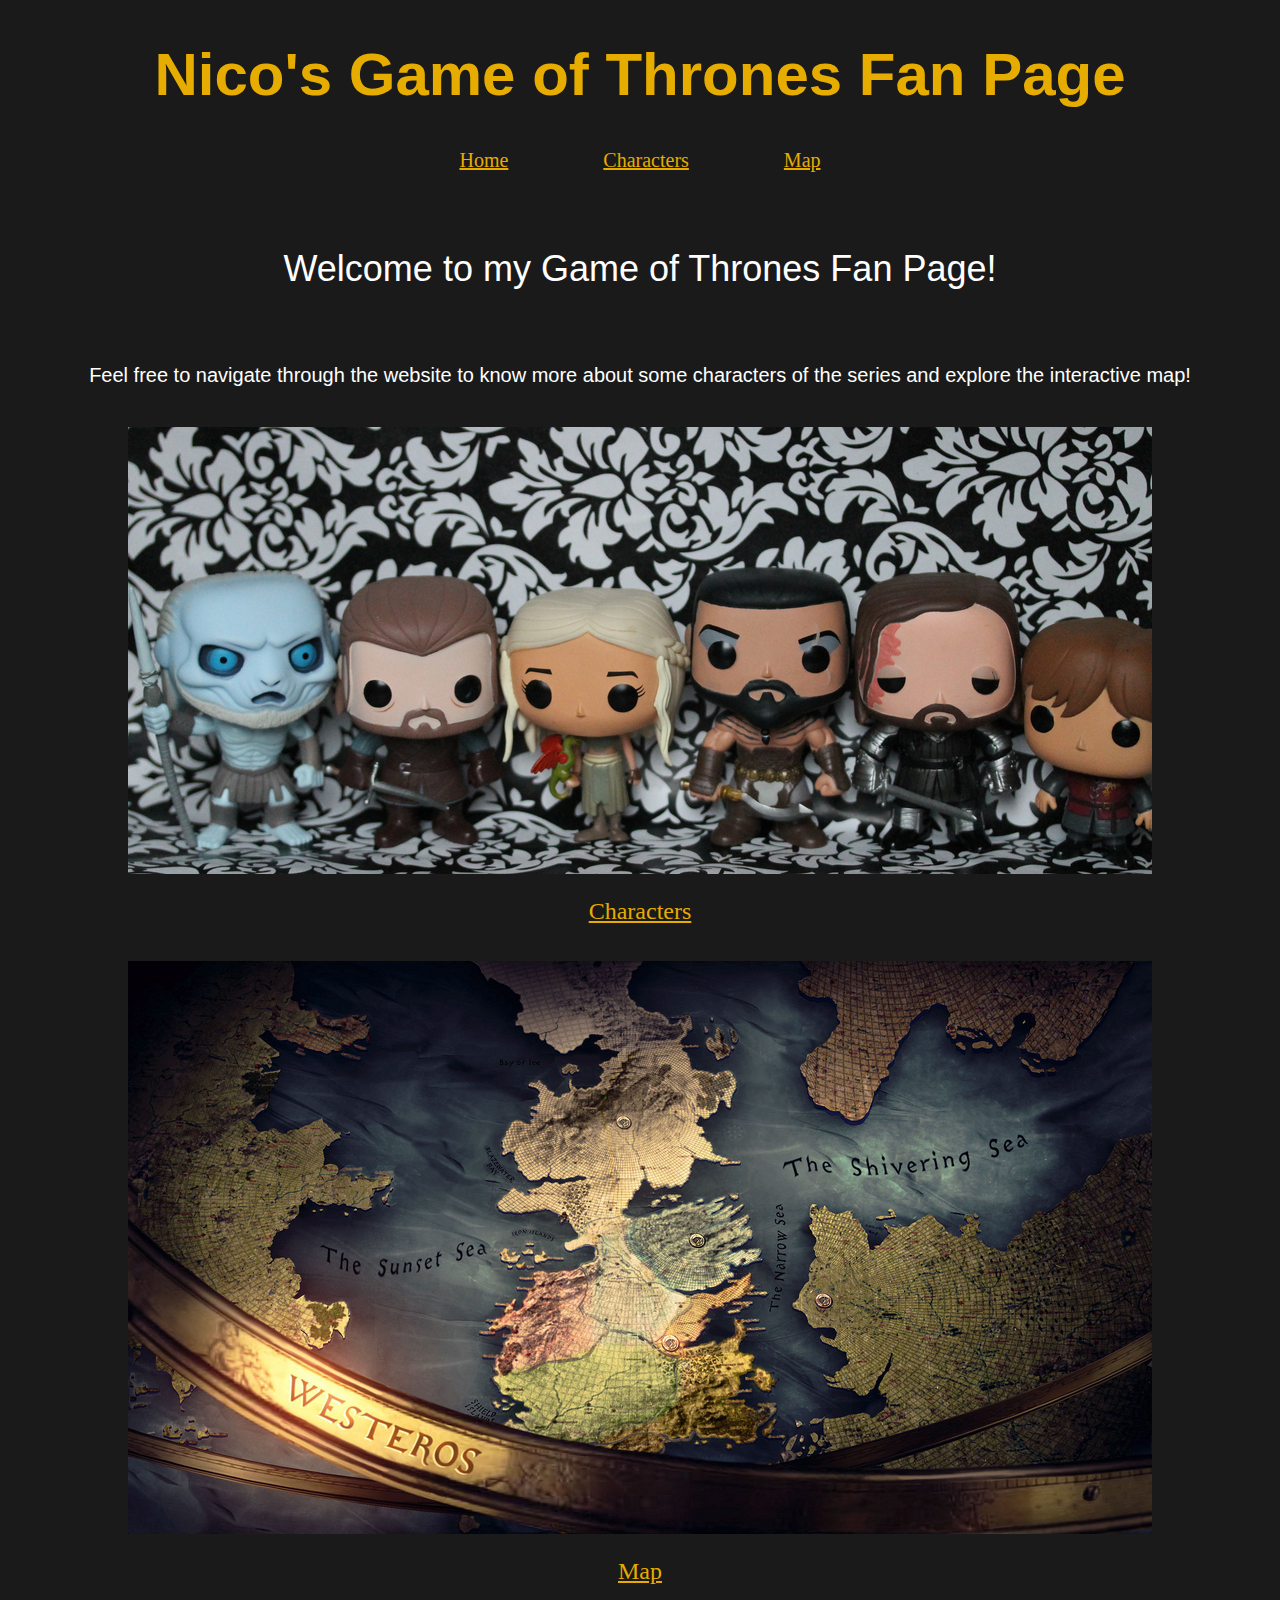
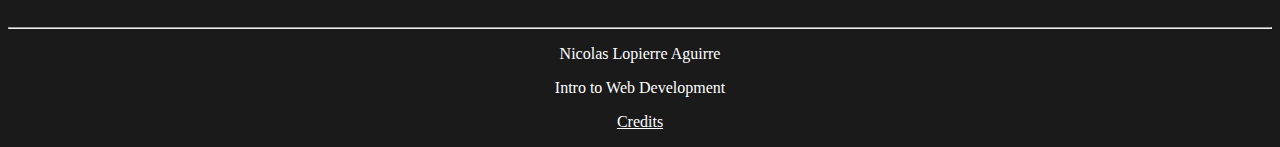
==== index.html @ e756b0c2 "Homework 2" ====
<!DOCTYPE html>
<html>
    <head>
        <title>Game of Thrones Fan Page</title>
        <link rel="icon" href="img/logo.ico">
    </head>
    <body style="background-color:#1a1a1a;">
         <div id="header" align="center">
            <h1 style="font-family: Arial, Helvetica, sans-serif;font-size:60px; color: #e6ac00" >Nico's Game of Thrones Fan Page</h1>
        </div>
        <div id="menu" align="center" style="font-size:20px; padding-bottom:20px;">
            <p>
                <a href="index.html" style="padding: 10px 45px;color: #e6ac00;">Home</a>
                <a href="characters/index.html" style="padding: 10px 45px;color: #e6ac00;">Characters</a> 
                <a href="map/index.html" style="padding: 10px 45px;color: #e6ac00;">Map</a>
            </p>
        </div>
        <div id="welcome-message" style="color:#ffffff; font-family: Arial, Helvetica, sans-serif;" align="center">
            <p style="font-size:36px;">
                Welcome to my Game of Thrones Fan Page! 
            </p>
            <br>
            <p style="font-size:20px;">
                Feel free to navigate through the website to know more about some characters of the series and explore the interactive map!
            </p>
        </div>
        <div id="pictures" align="center">
            <figure>
                <a href="characters/index.html"><img src="img/chars.jpg" title="Characters" alt="Link to Characters" cite="" style="padding:20px"></a>
                <figcaption align="center" style="font-size:24px">
                    <a href="characters/index.html" style="color: #e6ac00;">Characters</a>
                </figcaption>
            </figure>
            <figure>
                <a href="map/index.html"><img src="img/map.jpg" title="Map" alt="Link to Map" style="padding:20px"></a>
                <figcaption align="center" style="font-size:24px">
                    <a href="map/index.html" style="color: #e6ac00;">Map</a>
                </figcaption>
            </figure>
        </div>
        <br>
        <hr>
        <div id="footer" align="center" style="color: white;">
            <p>Nicolas Lopierre Aguirre</p>
            <p>Intro to Web Development</p> 
            <p><a href="credits.html" style="color:#ffffff">Credits</a></p>
        </div>
    </body>
</html>
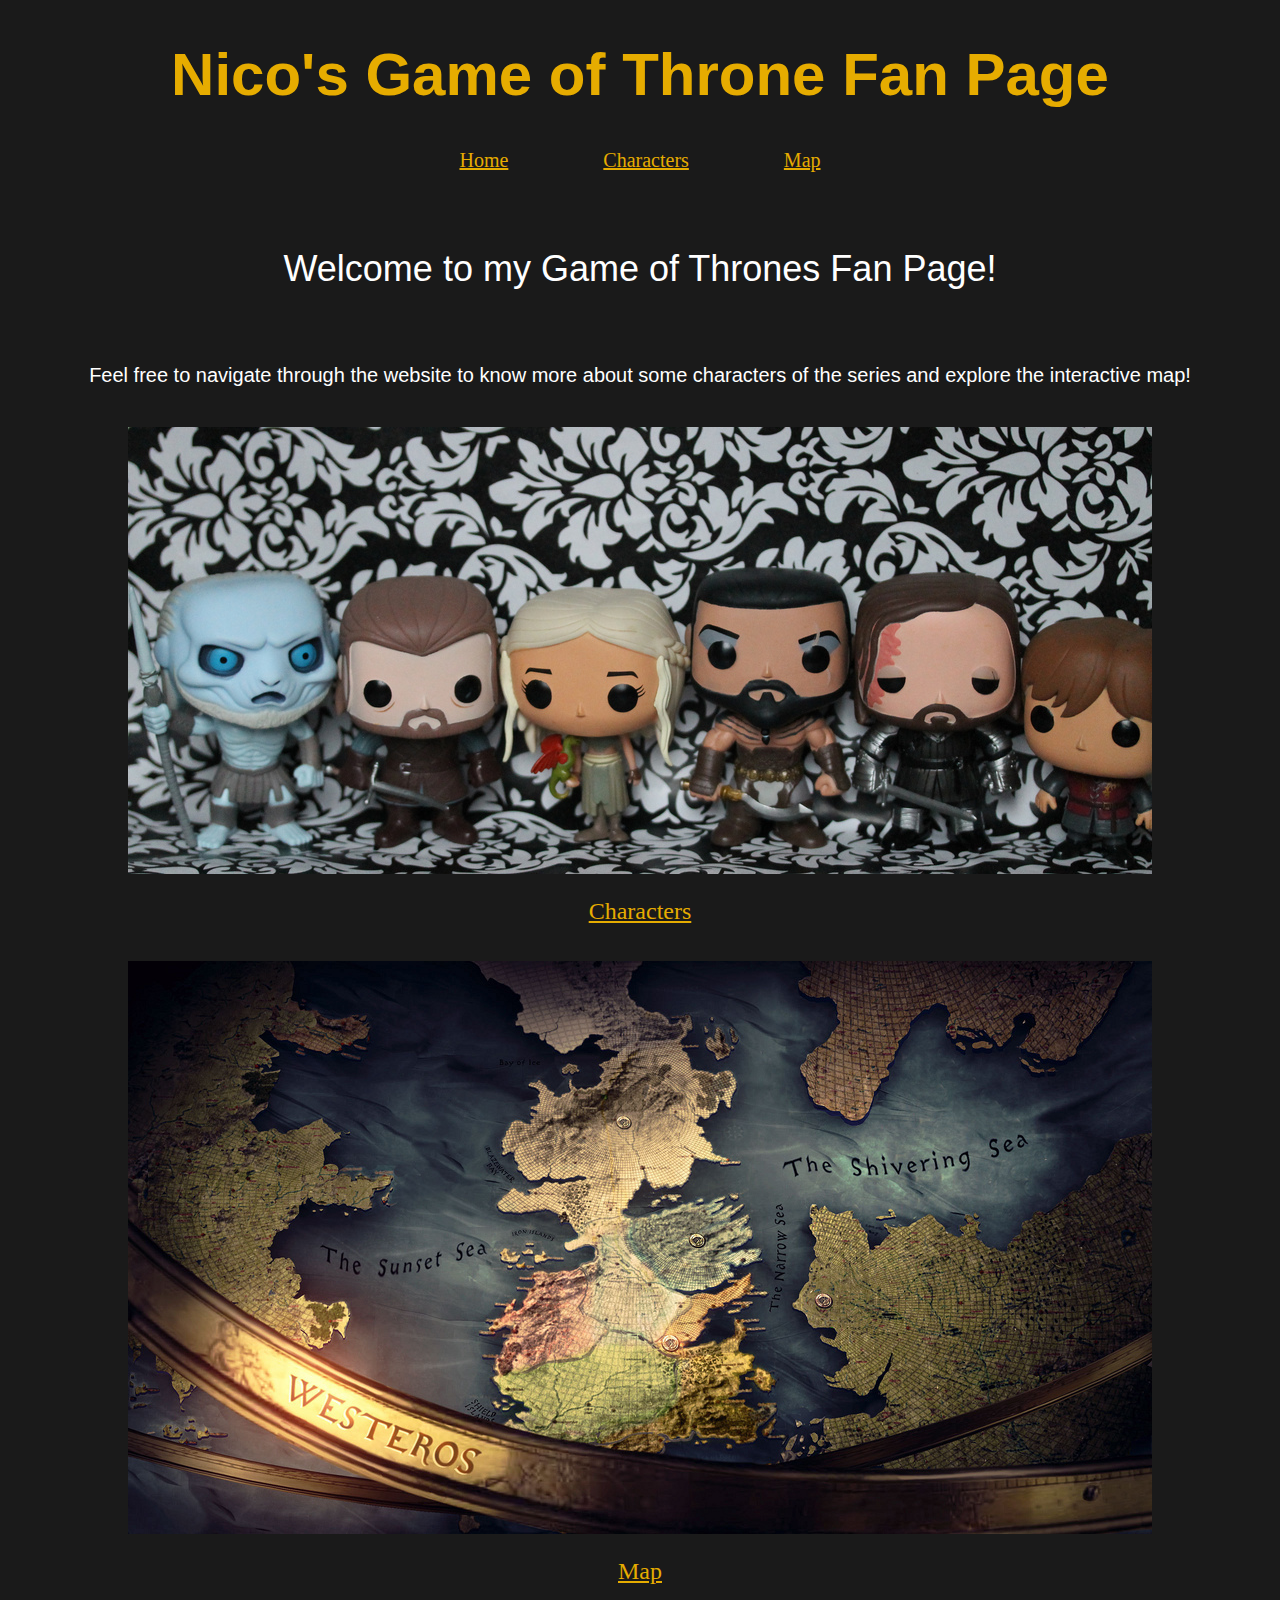
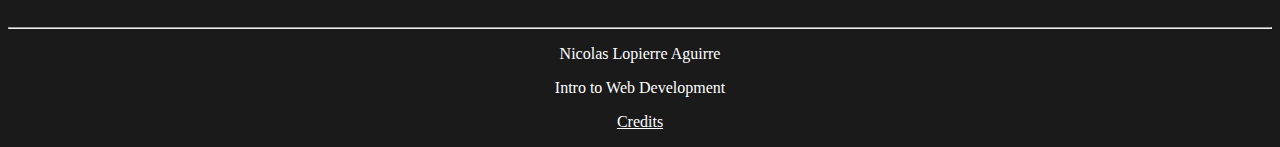
==== commit beea90d3: "experiment" ====
--- a/index.html
+++ b/index.html
@@ -6,7 +6,7 @@
     </head>
     <body style="background-color:#1a1a1a;">
          <div id="header" align="center">
-            <h1 style="font-family: Arial, Helvetica, sans-serif;font-size:60px; color: #e6ac00" >Nico's Game of Thrones Fan Page</h1>
+            <h1 style="font-family: Arial, Helvetica, sans-serif;font-size:60px; color: #e6ac00" >Nico's Game of Throne Fan Page</h1>
         </div>
         <div id="menu" align="center" style="font-size:20px; padding-bottom:20px;">
             <p>
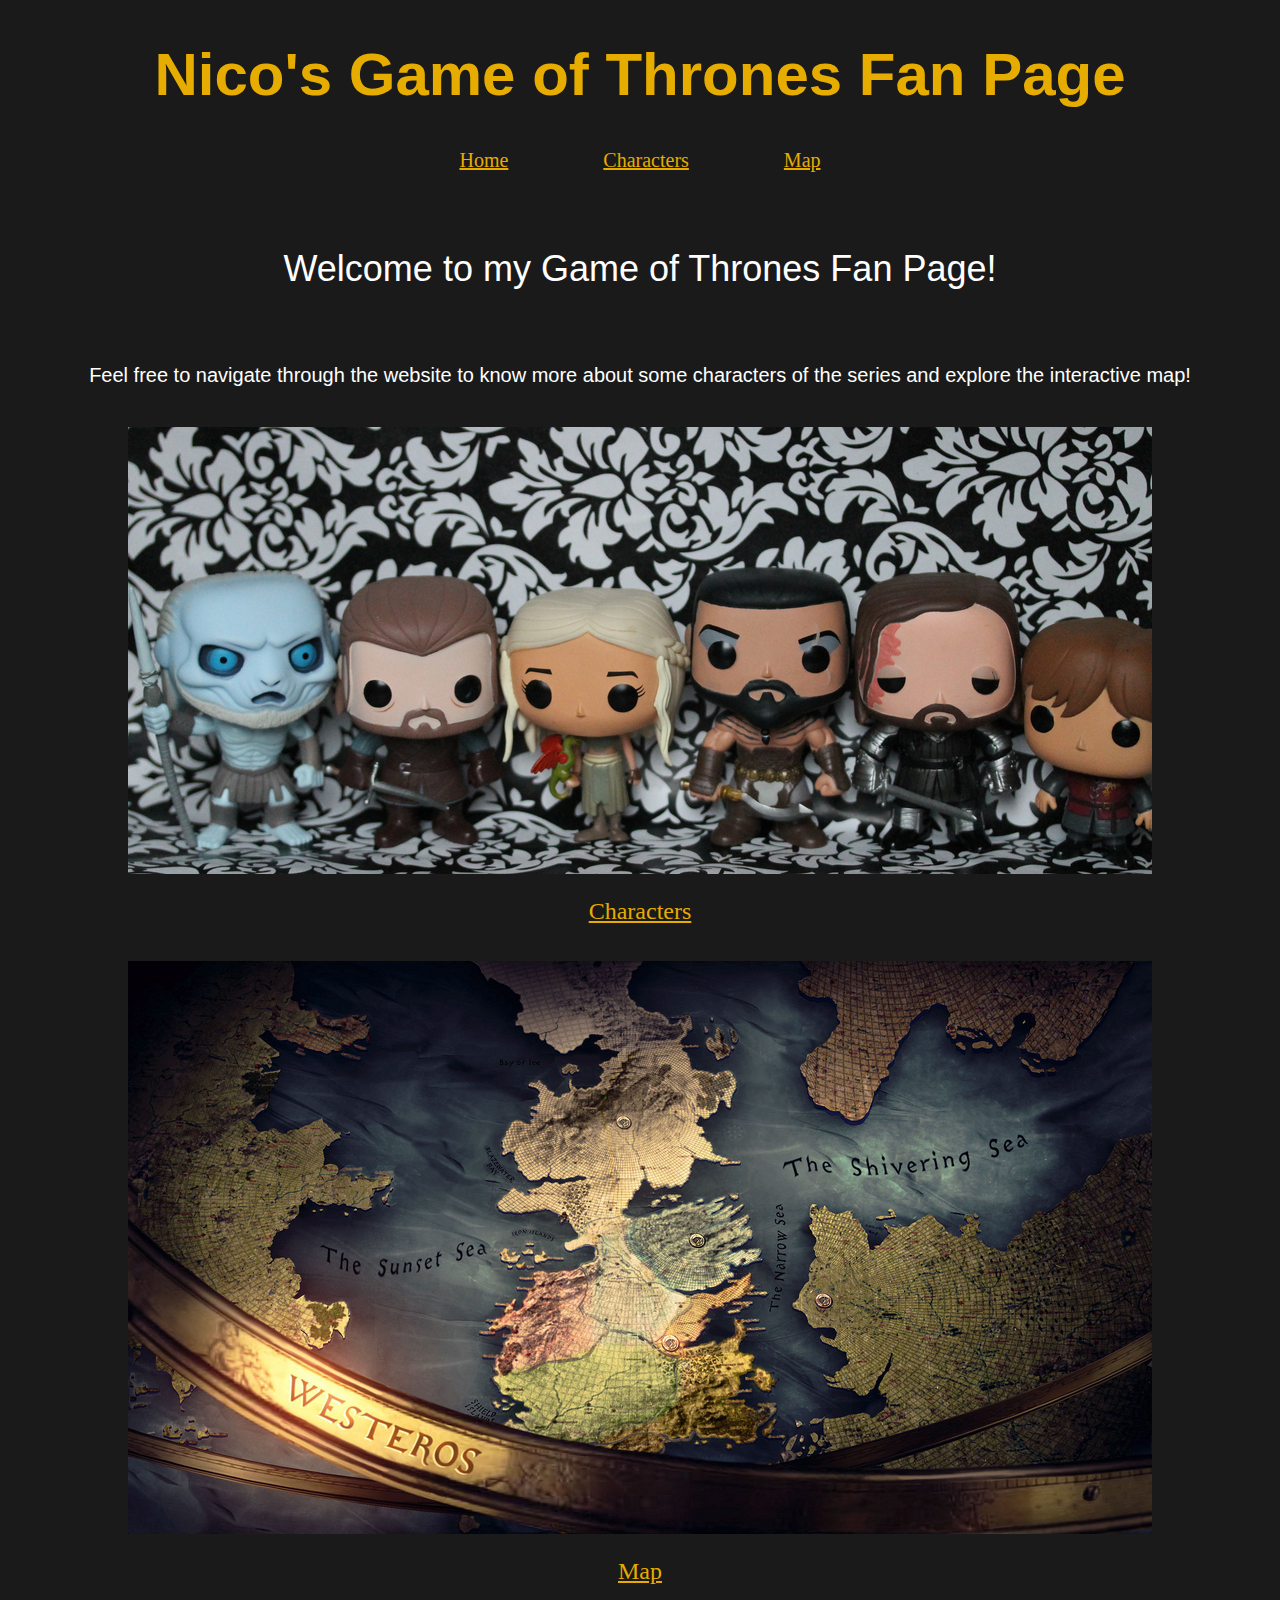
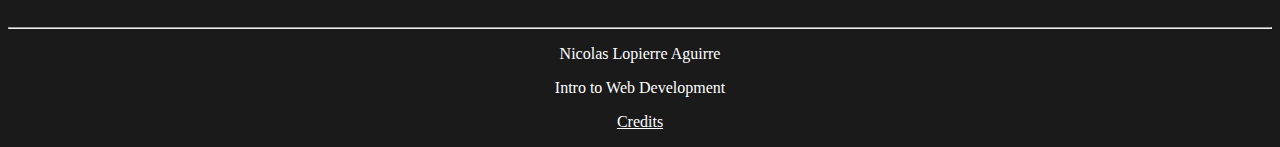
==== commit f2a08410: "experiment correct" ====
--- a/index.html
+++ b/index.html
@@ -6,7 +6,7 @@
     </head>
     <body style="background-color:#1a1a1a;">
          <div id="header" align="center">
-            <h1 style="font-family: Arial, Helvetica, sans-serif;font-size:60px; color: #e6ac00" >Nico's Game of Throne Fan Page</h1>
+            <h1 style="font-family: Arial, Helvetica, sans-serif;font-size:60px; color: #e6ac00" >Nico's Game of Thrones Fan Page</h1>
         </div>
         <div id="menu" align="center" style="font-size:20px; padding-bottom:20px;">
             <p>
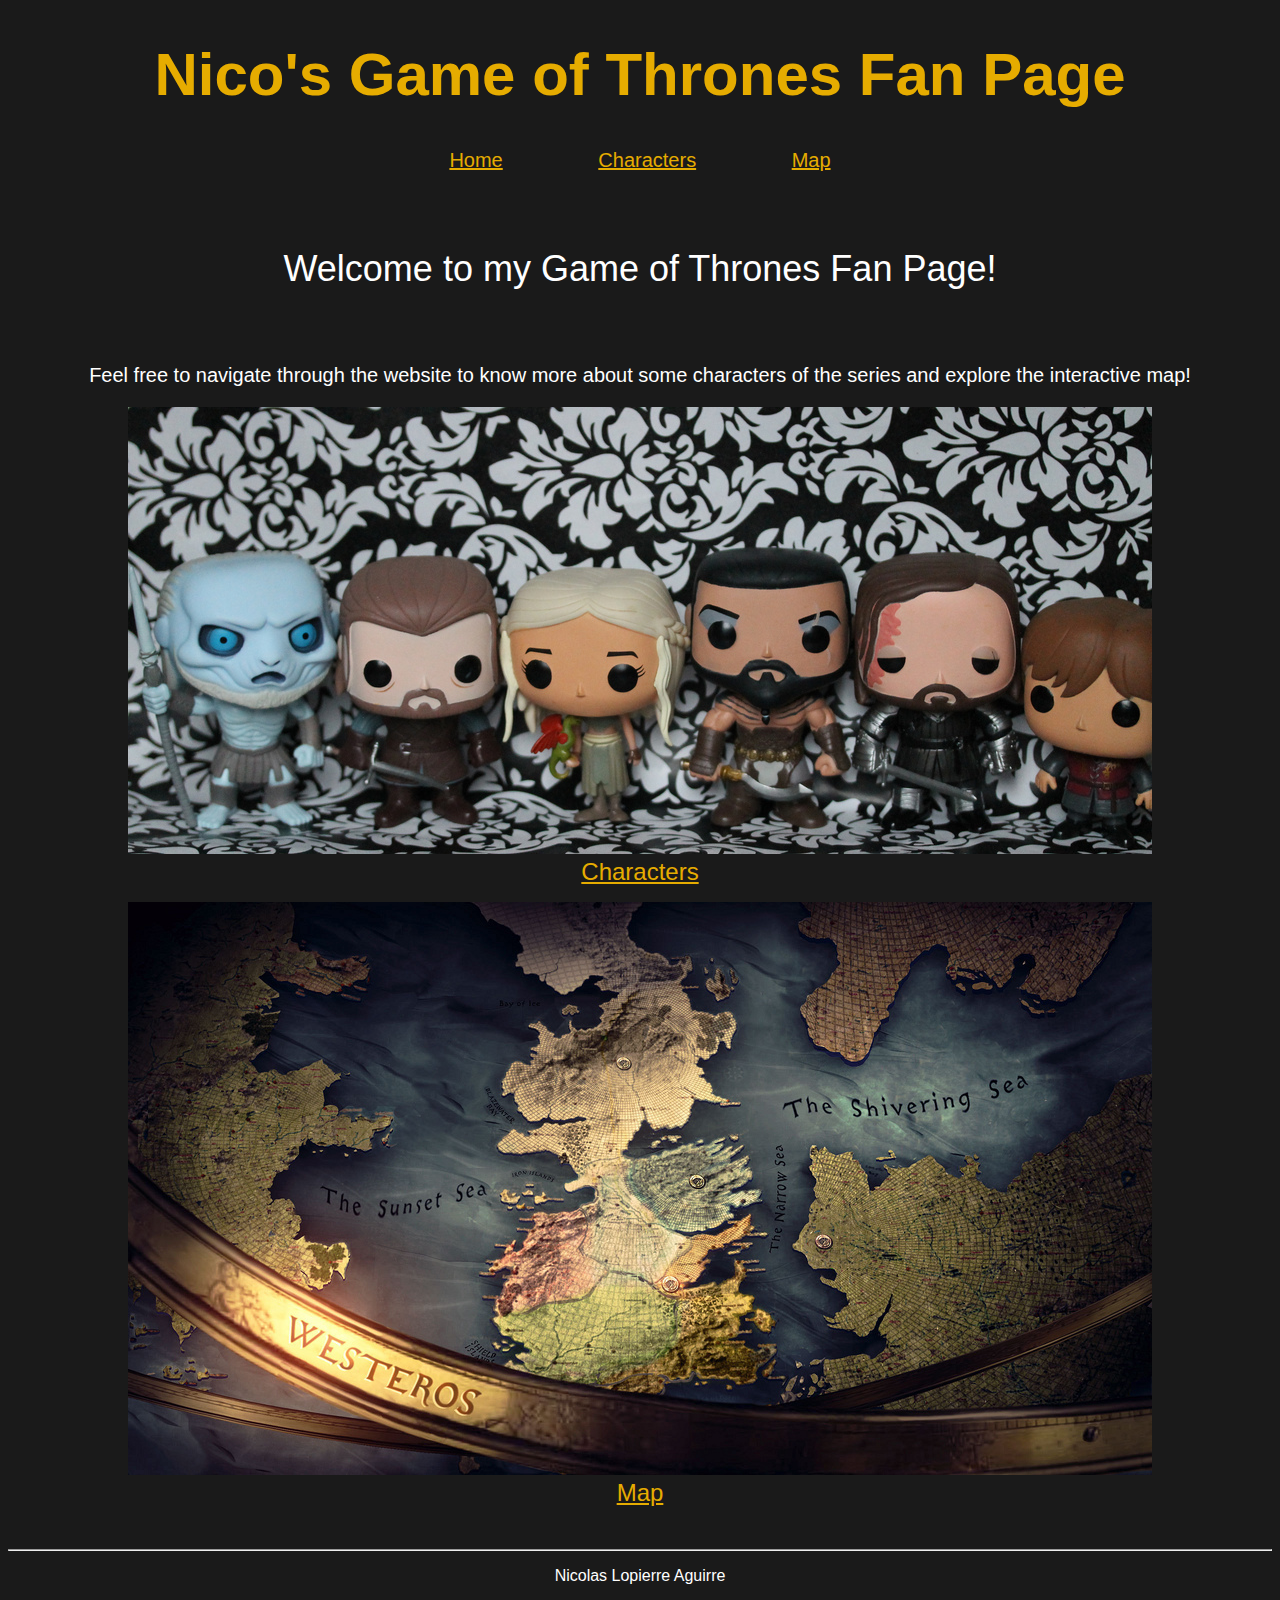
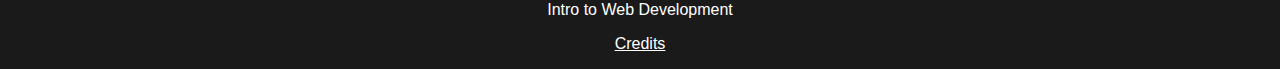
==== commit 22486e33: "Insertion of external CSS file" ====
--- a/index.html
+++ b/index.html
@@ -3,47 +3,50 @@
     <head>
         <title>Game of Thrones Fan Page</title>
         <link rel="icon" href="img/logo.ico">
+        <link rel="stylesheet" href="css/style.css" type="text/css">
     </head>
-    <body style="background-color:#1a1a1a;">
+    <body>
          <div id="header" align="center">
-            <h1 style="font-family: Arial, Helvetica, sans-serif;font-size:60px; color: #e6ac00" >Nico's Game of Thrones Fan Page</h1>
+            <h1>Nico's Game of Thrones Fan Page</h1>
         </div>
-        <div id="menu" align="center" style="font-size:20px; padding-bottom:20px;">
+        <div id="menu" align="center">
             <p>
-                <a href="index.html" style="padding: 10px 45px;color: #e6ac00;">Home</a>
-                <a href="characters/index.html" style="padding: 10px 45px;color: #e6ac00;">Characters</a> 
-                <a href="map/index.html" style="padding: 10px 45px;color: #e6ac00;">Map</a>
+                <a id="menu-index" href="index.html">Home</a>
+                <a id="menu-characters"href="characters/index.html">Characters</a> 
+                <a id="menu-map"href="map/index.html">Map</a>
             </p>
         </div>
-        <div id="welcome-message" style="color:#ffffff; font-family: Arial, Helvetica, sans-serif;" align="center">
-            <p style="font-size:36px;">
+        <div id="welcome" align="center">
+            <p id="welcome-title">
                 Welcome to my Game of Thrones Fan Page! 
             </p>
             <br>
-            <p style="font-size:20px;">
+            <p id="welcome-message">
                 Feel free to navigate through the website to know more about some characters of the series and explore the interactive map!
             </p>
         </div>
         <div id="pictures" align="center">
             <figure>
-                <a href="characters/index.html"><img src="img/chars.jpg" title="Characters" alt="Link to Characters" cite="" style="padding:20px"></a>
-                <figcaption align="center" style="font-size:24px">
+                <a href="characters/index.html">
+                    <img src="img/chars.jpg" title="Characters" alt="Link to Characters" >
+                </a>
+                <figcaption align="center">
                     <a href="characters/index.html" style="color: #e6ac00;">Characters</a>
                 </figcaption>
             </figure>
             <figure>
-                <a href="map/index.html"><img src="img/map.jpg" title="Map" alt="Link to Map" style="padding:20px"></a>
-                <figcaption align="center" style="font-size:24px">
-                    <a href="map/index.html" style="color: #e6ac00;">Map</a>
+                <a href="map/index.html"><img src="img/map.jpg" title="Map" alt="Link to Map"></a>
+                <figcaption align="center" >
+                    <a href="map/index.html">Map</a>
                 </figcaption>
             </figure>
         </div>
         <br>
         <hr>
-        <div id="footer" align="center" style="color: white;">
+        <div id="footer" align="center">
             <p>Nicolas Lopierre Aguirre</p>
             <p>Intro to Web Development</p> 
-            <p><a href="credits.html" style="color:#ffffff">Credits</a></p>
+            <p><a href="credits.html">Credits</a></p>
         </div>
     </body>
 </html>--- a/css/style.css
+++ b/css/style.css
@@ -0,0 +1,95 @@
+/* Home */
+body{
+    background-color:#1a1a1a;
+    font-family: Arial, Helvetica, sans-serif;
+}
+
+a{
+    color:#e6ac00;
+}
+
+h1{
+    font-family: Arial, Helvetica, sans-serif;
+    font-size:60px;
+    color: #e6ac00;
+}
+
+#menu{
+    font-size:20px;
+    padding-bottom:20px;
+}
+
+#menu-index{
+    padding: 10px 45px;
+    color: #e6ac00;
+}
+
+#menu-characters{
+    padding: 10px 45px;
+    color: #e6ac00;
+}
+
+#menu-map{
+    padding: 10px 45px;
+    color: #e6ac00;
+}
+
+#welcome{
+    color:#ffffff;
+    font-family: Arial, Helvetica, sans-serif;
+}
+
+#welcome-title{
+    font-size:36px;
+}
+
+#welcome-message{
+    font-size:20px;
+}
+
+#pictures a{
+    padding:20px;
+}
+
+#pictures figcaption{
+    font-size: 24px;
+}
+
+#footer p{
+    color:#ffffff;
+}
+
+#footer a{
+    color:white;
+}
+
+/* Index characters*/
+#pictures-characters a img{
+    padding:20px;
+}
+
+#characters-list{
+    font-size:20px; padding-bottom:20px;
+}
+
+/* characters */
+
+#char-picture{
+    padding:15px;
+}
+
+#description{
+    color:#ffffff; 
+    padding:10px 30px 100px 400px;
+}
+
+h2{
+    color:#e6ac00;
+}
+
+#scene{
+    color: #e6ac00;
+}
+
+/* Map */
+
